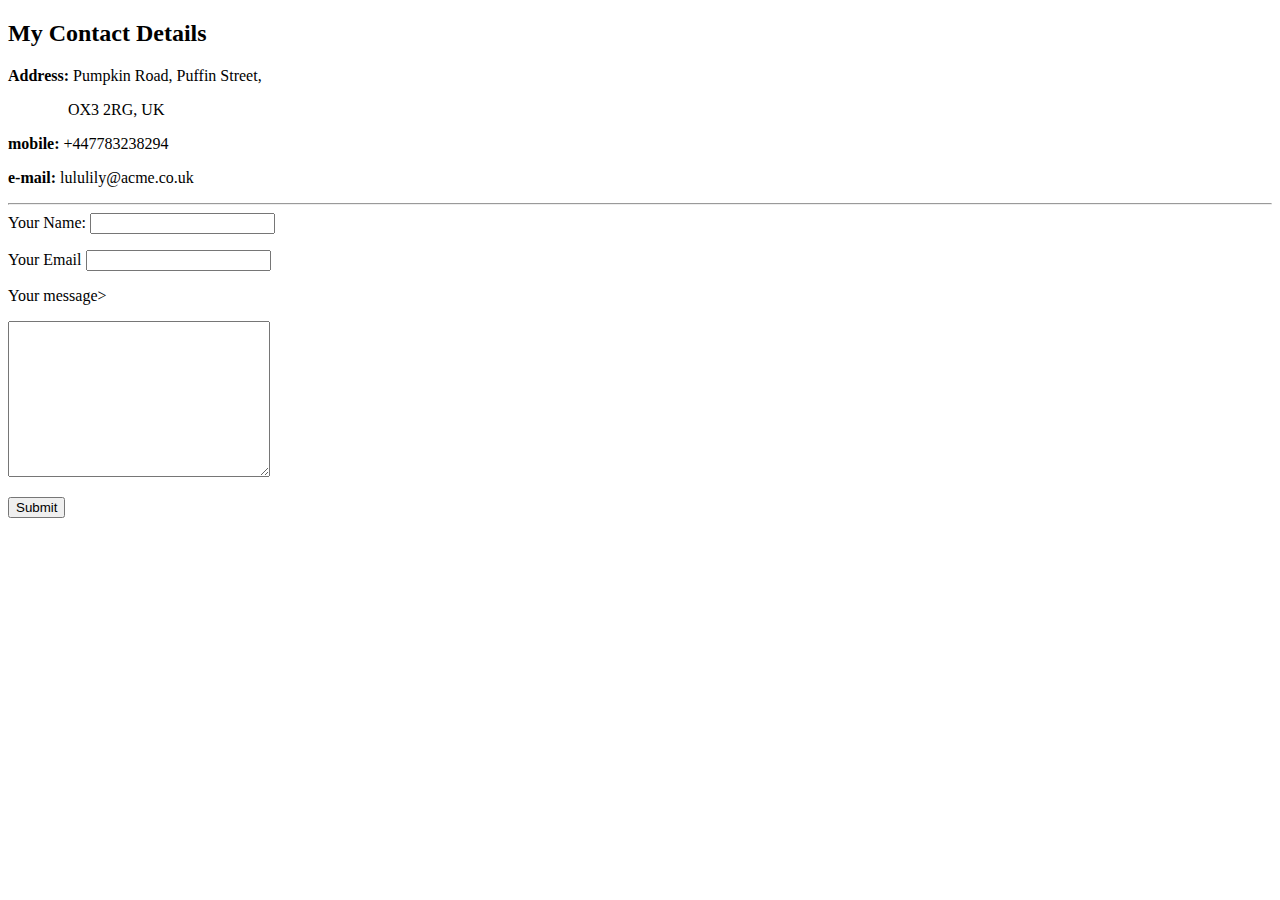
==== contact.html @ cc60aaa0 "Add test files" ====
<!DOCTYPE html>
<html lang="en" dir="ltr">
  <head>
    <meta charset="utf-8">
    <title>Contact me</title>
  </head>
  <body>
    <h2>My Contact Details</h2>
    <p><b>Address:</b> Pumpkin Road, Puffin Street, </p>
    <p> &emsp;&emsp;&emsp;&ensp; OX3 2RG, UK</p>
    <p><b>mobile: </b>+447783238294</p>
    <p><b>e-mail: </b>lululily@acme.co.uk
    <hr>
    <form action="mailto:lululily@acme.co.uk" method="post" enctype="text/plain">
      <label>Your Name:</label>
      <input type="text" name="yourName" value="">
      <p><label>Your Email</label>
      <input type="email" name="yourEmail" value="">
      <p><label>Your message></label>
      <p><textarea name="yourMessage" rows="10" cols="30"></textarea>
      <p><input type="submit" name="">
    </form>
  </body>
</html>




<!--https://developer.mozilla.org/en-US/docs/Web/HTML/Element/input-->
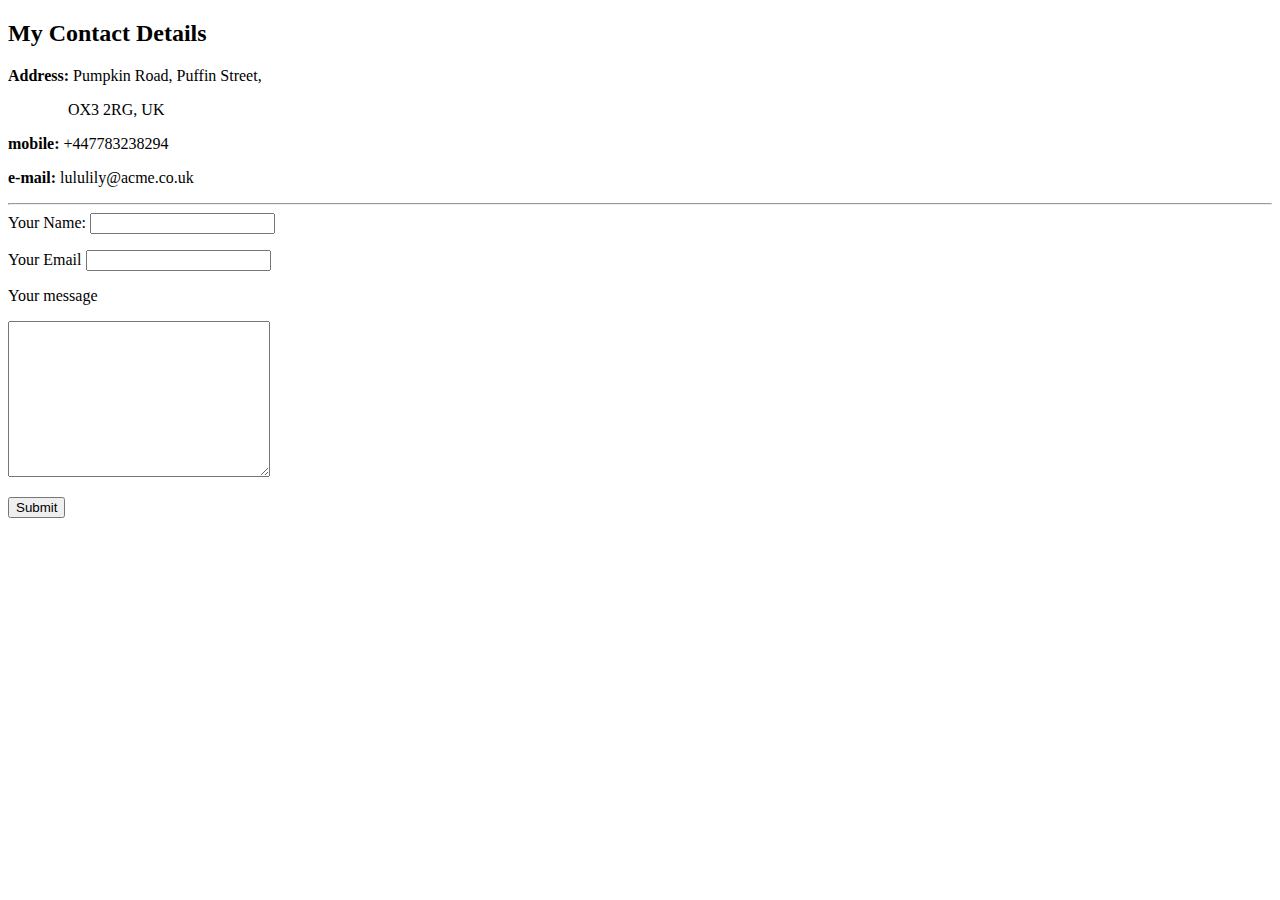
==== commit 0ee3b25b: "Add files via upload" ====
--- a/contact.html
+++ b/contact.html
@@ -16,7 +16,7 @@
       <input type="text" name="yourName" value="">
       <p><label>Your Email</label>
       <input type="email" name="yourEmail" value="">
-      <p><label>Your message></label>
+      <p><label>Your message</label>
       <p><textarea name="yourMessage" rows="10" cols="30"></textarea>
       <p><input type="submit" name="">
     </form>
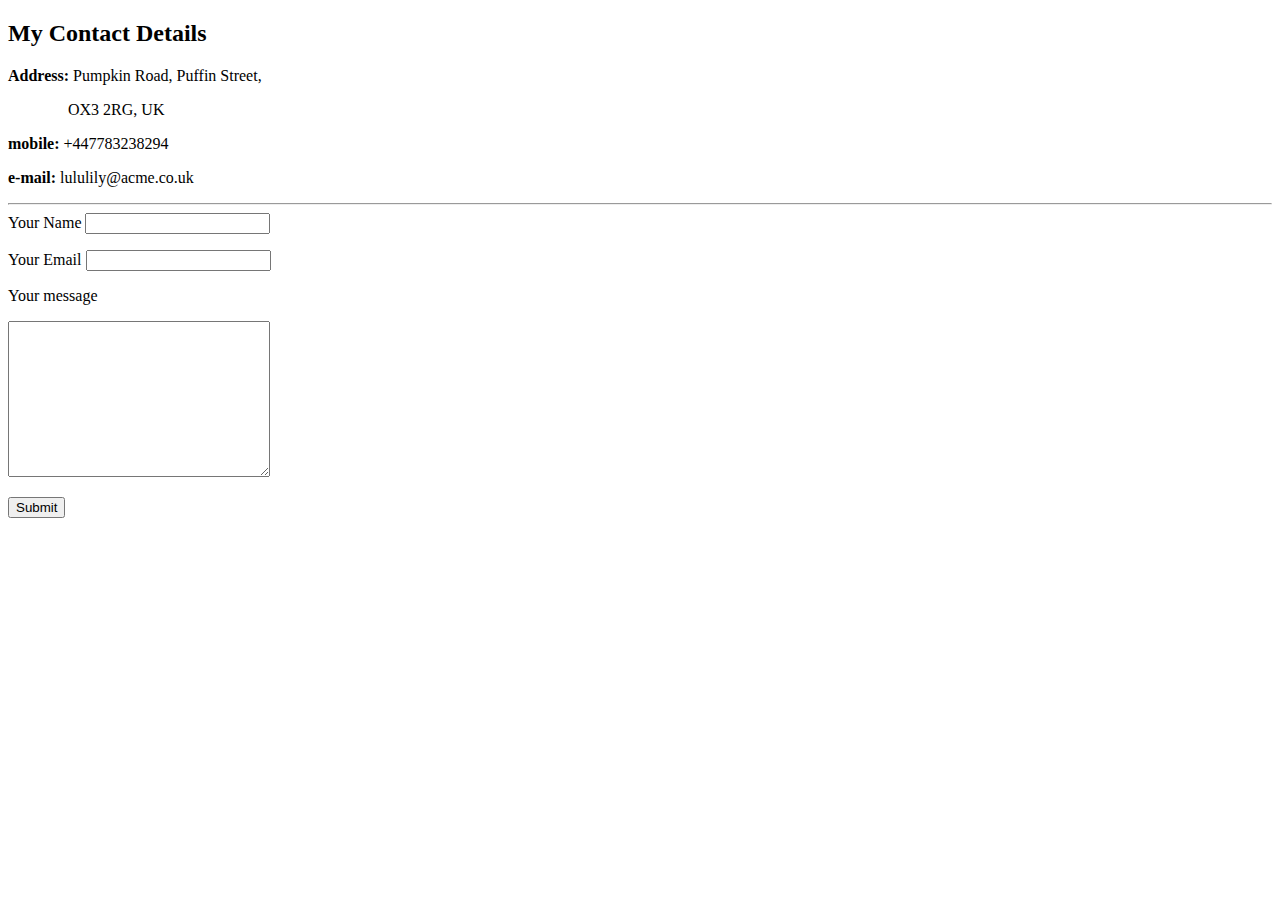
==== commit 1f9eff44: "Add files via upload" ====
--- a/contact.html
+++ b/contact.html
@@ -12,7 +12,7 @@
     <p><b>e-mail: </b>lululily@acme.co.uk
     <hr>
     <form action="mailto:lululily@acme.co.uk" method="post" enctype="text/plain">
-      <label>Your Name:</label>
+      <label>Your Name</label>
       <input type="text" name="yourName" value="">
       <p><label>Your Email</label>
       <input type="email" name="yourEmail" value="">
